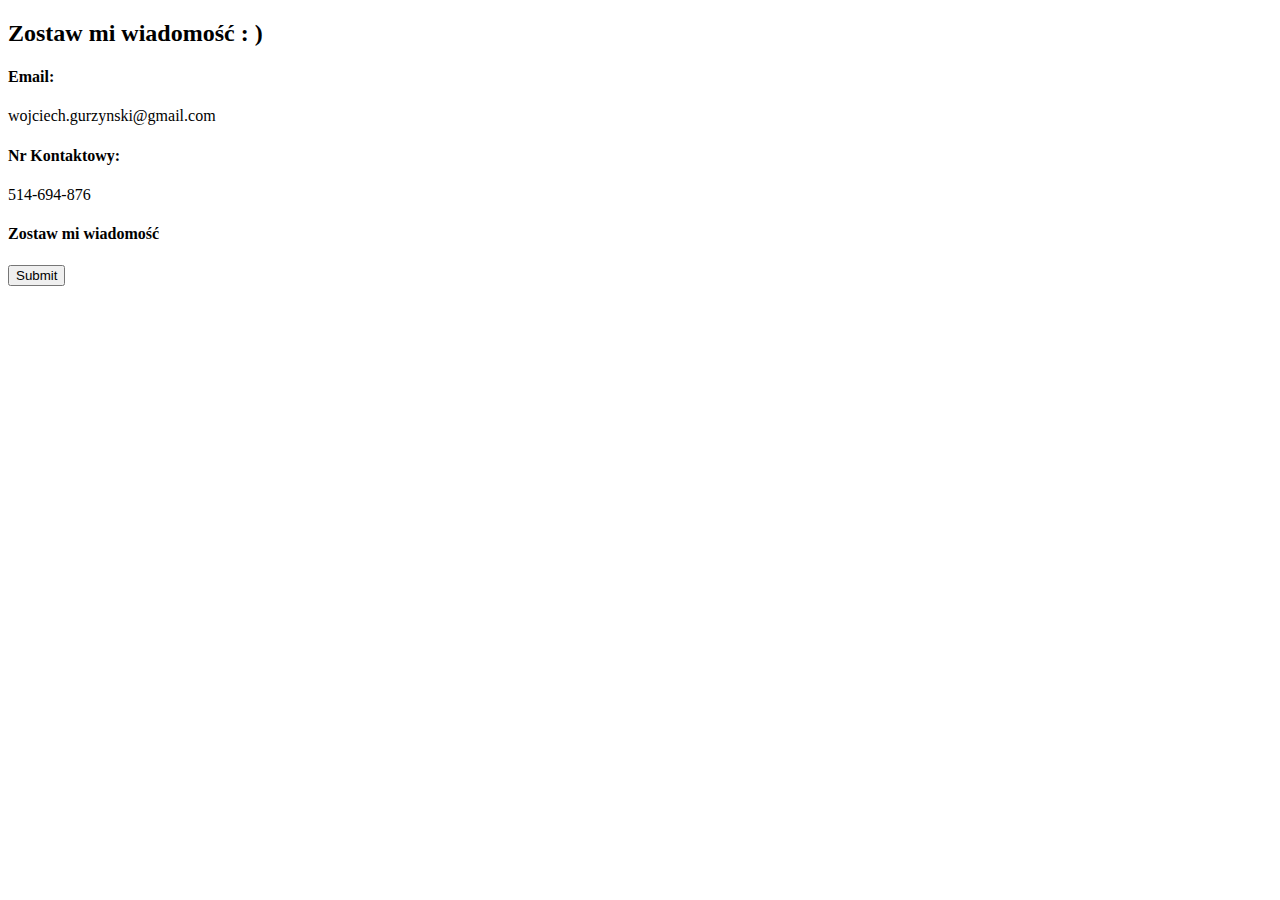
==== contactForm.html @ 83c8f5fd "new layout" ====
<!DOCTYPE html>
<html>

<head>
    <meta charset="utf-8" />
    <meta http-equiv="X-UA-Compatible" content="IE=edge">
    <title>Page Title</title>
    <meta name="viewport" content="width=device-width, initial-scale=1">

</head>

<body>
    <div id="container">
        <div class="flexBox">
            <h2>Zostaw mi wiadomość : )</h2>
            <h4>Email:</h3>
                <p>wojciech.gurzynski@gmail.com</p>
                <h4>Nr Kontaktowy:</h3>
                    <p>514-694-876</p>
                    <h4>Zostaw mi wiadomość</h3>
                        <input type="submit">
        </div>
    </div>
</body>

</html>
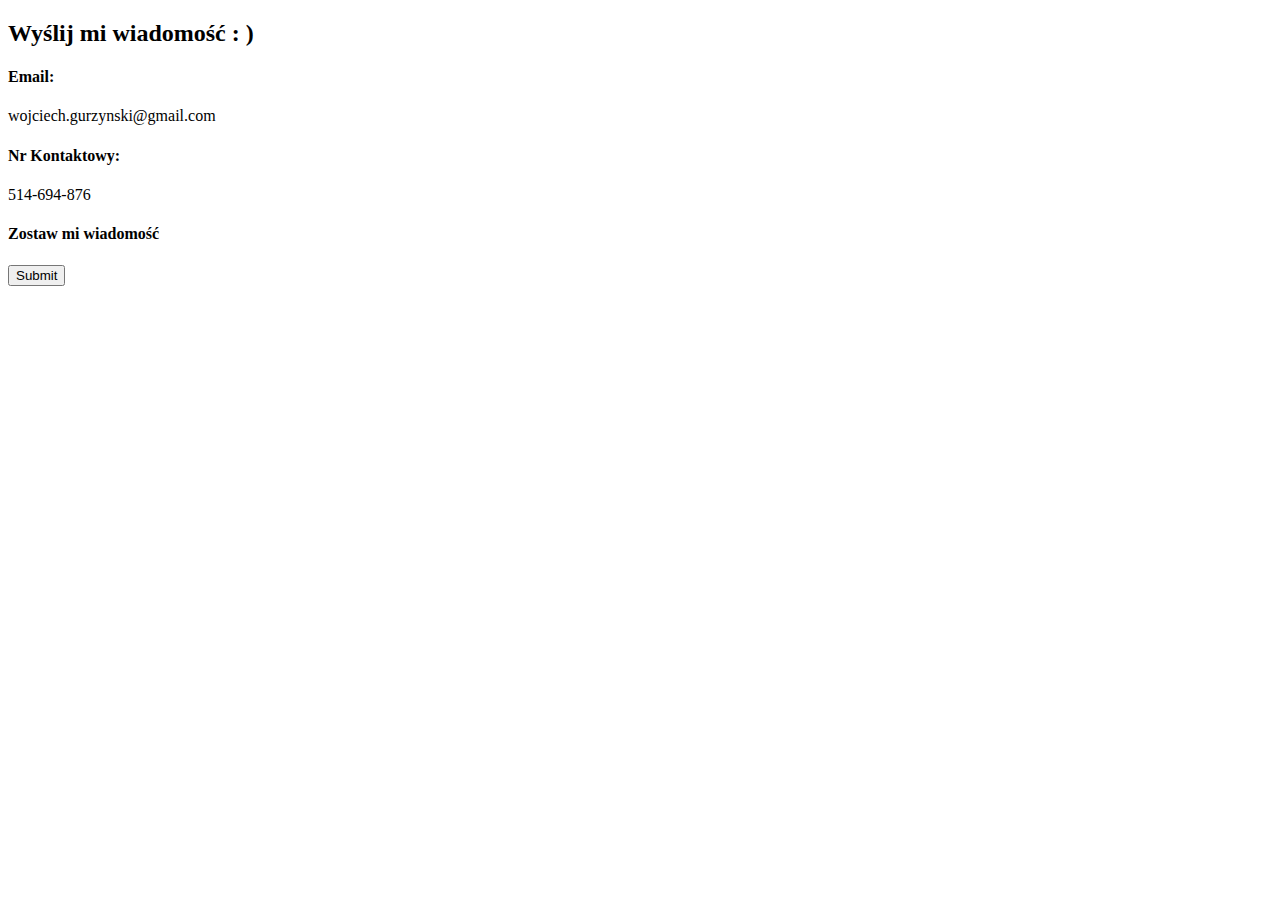
==== commit a48d7ae2: "filled up CV section" ====
--- a/contactForm.html
+++ b/contactForm.html
@@ -12,7 +12,7 @@
 <body>
     <div id="container">
         <div class="flexBox">
-            <h2>Zostaw mi wiadomość : )</h2>
+            <h2>Wyślij mi wiadomość : )</h2>
             <h4>Email:</h3>
                 <p>wojciech.gurzynski@gmail.com</p>
                 <h4>Nr Kontaktowy:</h3>
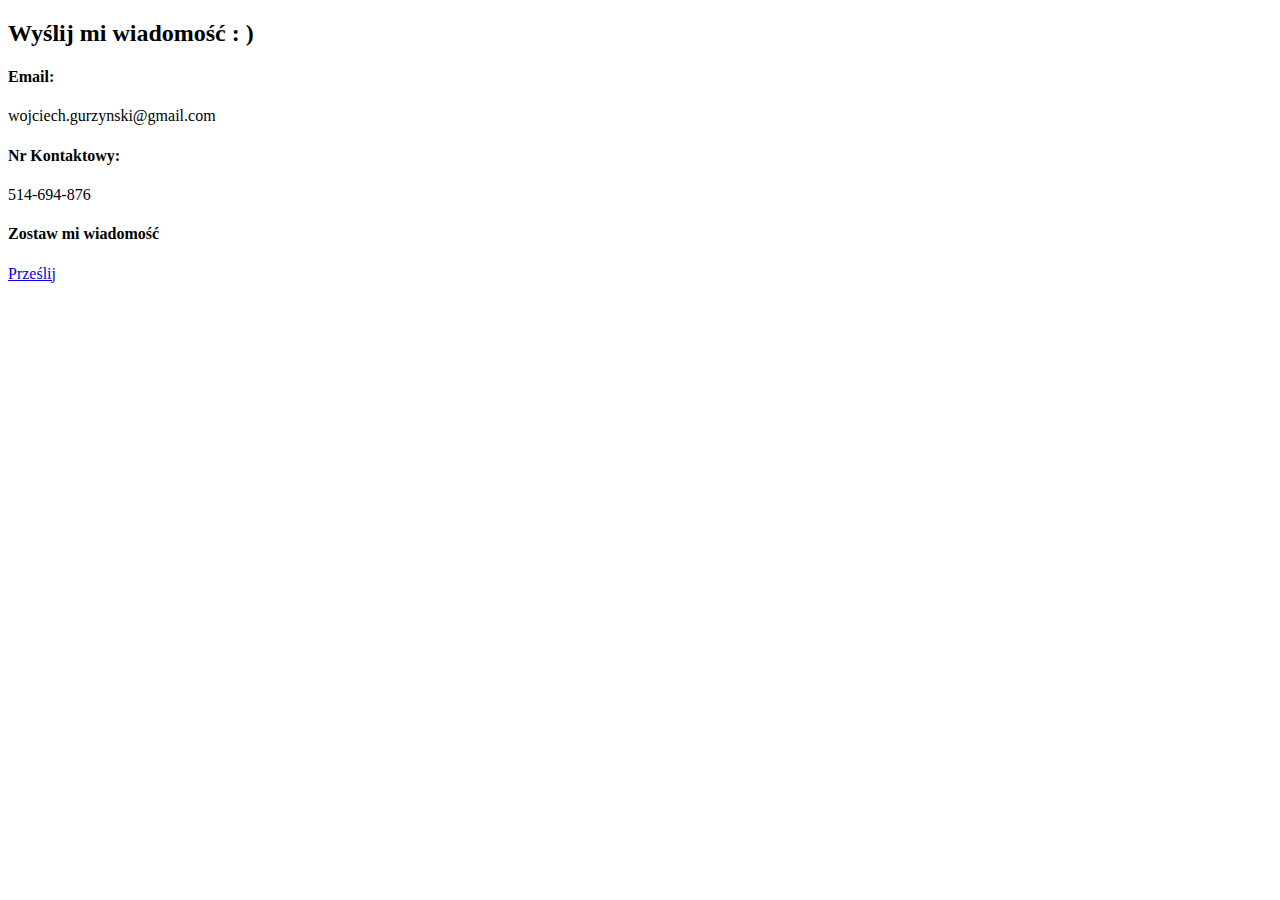
==== commit 7b4bc6e4: "added  mailto function" ====
--- a/contactForm.html
+++ b/contactForm.html
@@ -18,7 +18,8 @@
                 <h4>Nr Kontaktowy:</h3>
                     <p>514-694-876</p>
                     <h4>Zostaw mi wiadomość</h3>
-                        <input type="submit">
+                        <a href="mailto:wojciech.gurzynski@gmail.com?Subject=Lets%20get%20in%20touch" class="submitButton">Prześlij</a>
+                        <!-- <input type="submit"> -->
         </div>
     </div>
 </body>
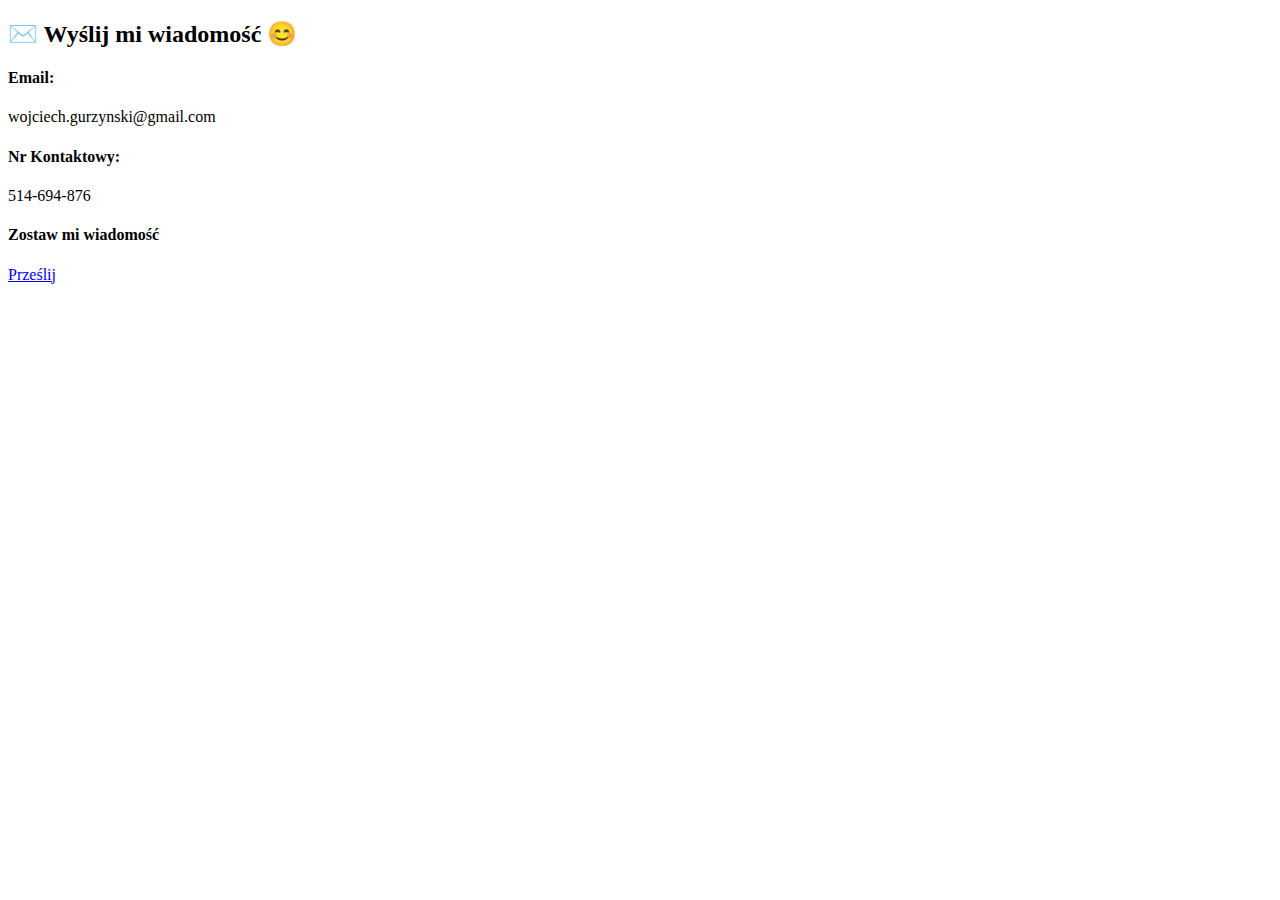
==== commit 50bea219: "2.0" ====
--- a/contactForm.html
+++ b/contactForm.html
@@ -12,7 +12,7 @@
 <body>
     <div id="container">
         <div class="flexBox">
-            <h2>Wyślij mi wiadomość : )</h2>
+            <h2>✉️ Wyślij mi wiadomość 😊</h2>
             <h4>Email:</h3>
                 <p>wojciech.gurzynski@gmail.com</p>
                 <h4>Nr Kontaktowy:</h3>
